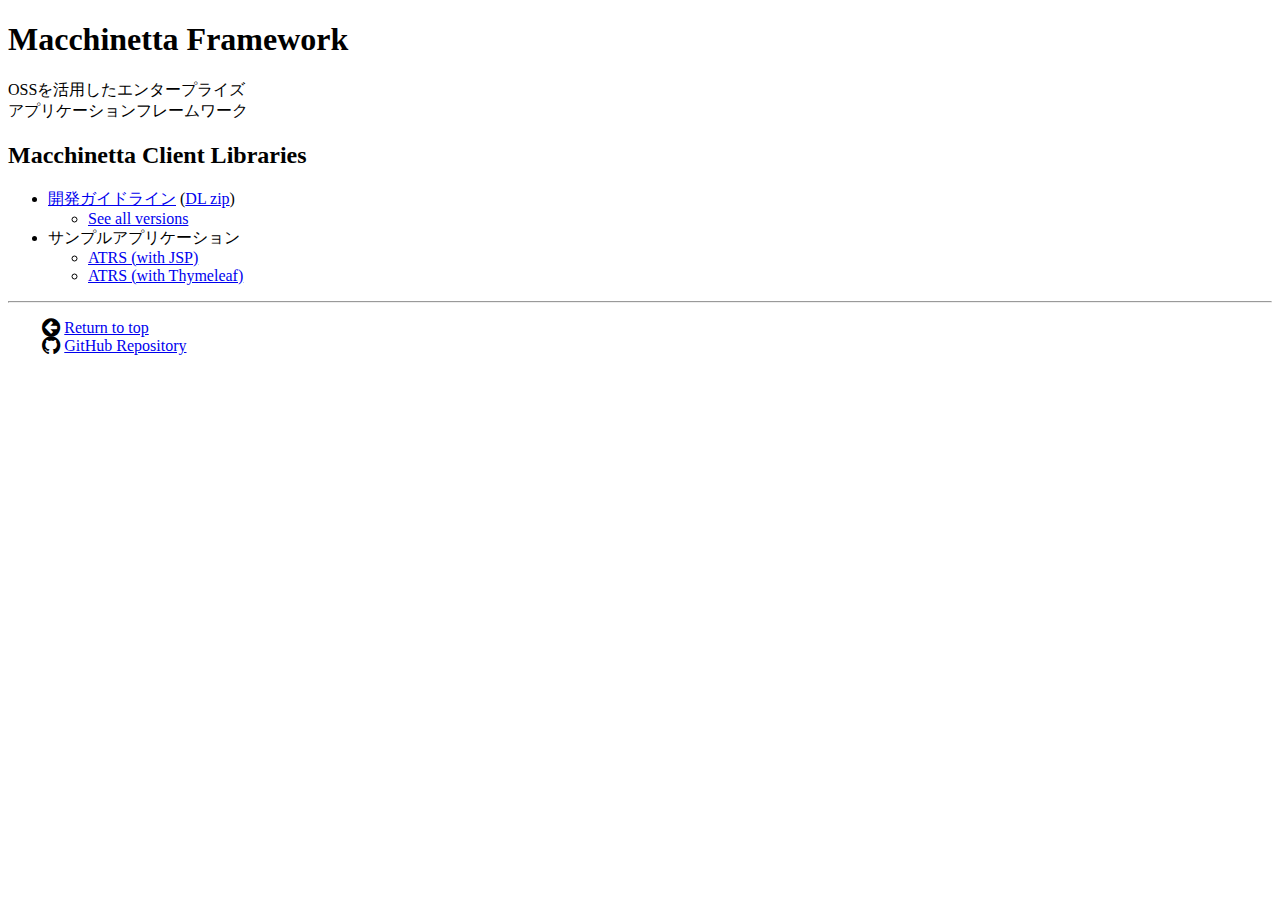
==== client.html @ 0e9b8d11 "add warning for thymeleaf edition" ====
<!DOCTYPE html>
<html>
    <head>
        <!-- Global site tag (gtag.js) - Google Analytics -->
        <script async src="https://www.googletagmanager.com/gtag/js?id=UA-113850349-1"></script>
        <script>
         window.dataLayer = window.dataLayer || [];
         function gtag(){dataLayer.push(arguments);}
         gtag('js', new Date());

         gtag('config', 'UA-113850349-1');
        </script>

        <meta http-equiv="content-type" content="text/html; charset=utf-8">
        <meta name="viewport" content="width=device-width, initial-scale=1.0">
        <title>Macchinetta Client Libraries</title>

        <link rel="apple-touch-icon" href="images/macchinetta.png"/>
        <link rel="shortcut icon" sizes="16x16 24x24 32x32 48x48 64x64" href="images/favicon.ico" />

        <link rel="stylesheet" href="assets/normalize.css">
        <link rel="stylesheet" href="assets/main.css">
        <link href="https://maxcdn.bootstrapcdn.com/font-awesome/4.2.0/css/font-awesome.min.css" rel="stylesheet">
        <link href='https://fonts.googleapis.com/css?family=Vollkorn' rel='stylesheet' type='text/css'>

        <link rel="canonical" href="https://macchinetta.github.io/">

    </head>

    <body>

        <div class="wrapper">
            <header>
                
                <div class="logo-container">
                    <a class="logo" href="" style="background-image: url('images/macchinetta.png')"></a>
                </div>
                

                
                <div class="author-container"><h1>Macchinetta Framework</h1></div>
                

                
                <div class="tagline-container"><p>OSSを活用したエンタープライズ<br>アプリケーションフレームワーク</p></div>
                
            </header>
            <main>
                
                <div class="content">
                    <h2>Macchinetta Client Libraries</h2>
                    <ul>
                        <li>
                            <a href="https://macchinetta.github.io/client-guideline/current/ja">開発ガイドライン</a>
                            (<a href="https://macchinetta.github.io/client-guideline/current/ja/MacchinettaClientDevelopmentGuideline.zip"
                                      onclick="gtag('event', 'client', {'event_category' : 'download', 'event_label' : 'zip-current'});">DL zip</a>)
                            <ul><li><a href="https://macchinetta.github.io/client-guideline/list/">See all versions</a></li></ul>
                        </li>
                        <li>サンプルアプリケーション</li>
                        <ul>
                            <li>
                                <a href="https://github.com/Macchinetta/atrs">ATRS (with JSP) </a>
                            </li>
                            <li>
                                <a href="https://github.com/Macchinetta/atrs-thymeleaf">ATRS (with Thymeleaf) </a>
                            </li>
                        </ul>
                    </ul>

                    <hr />

                    <ul class="fa-ul main-list">
                        <li class="main-list-item">
                            <span class="fa fa-arrow-circle-left fa-lg main-list-item-icon"></span>
                            <a href="https://macchinetta.github.io">Return to top</a>
                        </li>
                        <li class="main-list-item">
                            <span class="fa fa-github fa-lg main-list-item-icon"></span>
                            <a href="https://github.com/Macchinetta">GitHub Repository</a>
                        </li>
                    </ul>

                </div>
                
            </main>
        </div>


    </body>
</html>
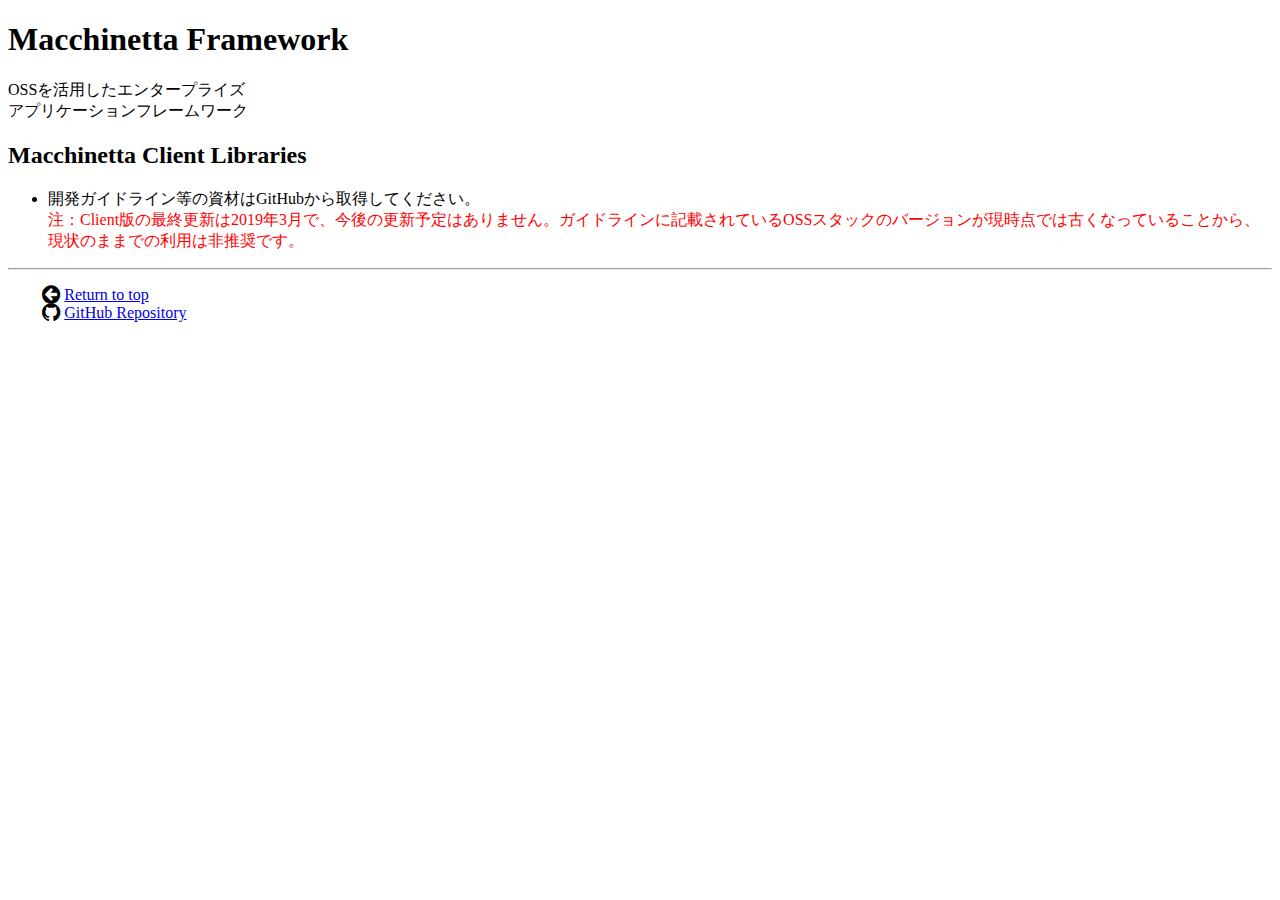
==== commit 4847e945: "Declare Client Guideline as obsolete" ====
--- a/client.html
+++ b/client.html
@@ -51,20 +51,9 @@
                     <h2>Macchinetta Client Libraries</h2>
                     <ul>
                         <li>
-                            <a href="https://macchinetta.github.io/client-guideline/current/ja">開発ガイドライン</a>
-                            (<a href="https://macchinetta.github.io/client-guideline/current/ja/MacchinettaClientDevelopmentGuideline.zip"
-                                      onclick="gtag('event', 'client', {'event_category' : 'download', 'event_label' : 'zip-current'});">DL zip</a>)
-                            <ul><li><a href="https://macchinetta.github.io/client-guideline/list/">See all versions</a></li></ul>
+                            開発ガイドライン等の資材はGitHubから取得してください。<br/>
+                            <font color="red">注：Client版の最終更新は2019年3月で、今後の更新予定はありません。ガイドラインに記載されているOSSスタックのバージョンが現時点では古くなっていることから、現状のままでの利用は非推奨です。</font>
                         </li>
-                        <li>サンプルアプリケーション</li>
-                        <ul>
-                            <li>
-                                <a href="https://github.com/Macchinetta/atrs">ATRS (with JSP) </a>
-                            </li>
-                            <li>
-                                <a href="https://github.com/Macchinetta/atrs-thymeleaf">ATRS (with Thymeleaf) </a>
-                            </li>
-                        </ul>
                     </ul>
 
                     <hr />
